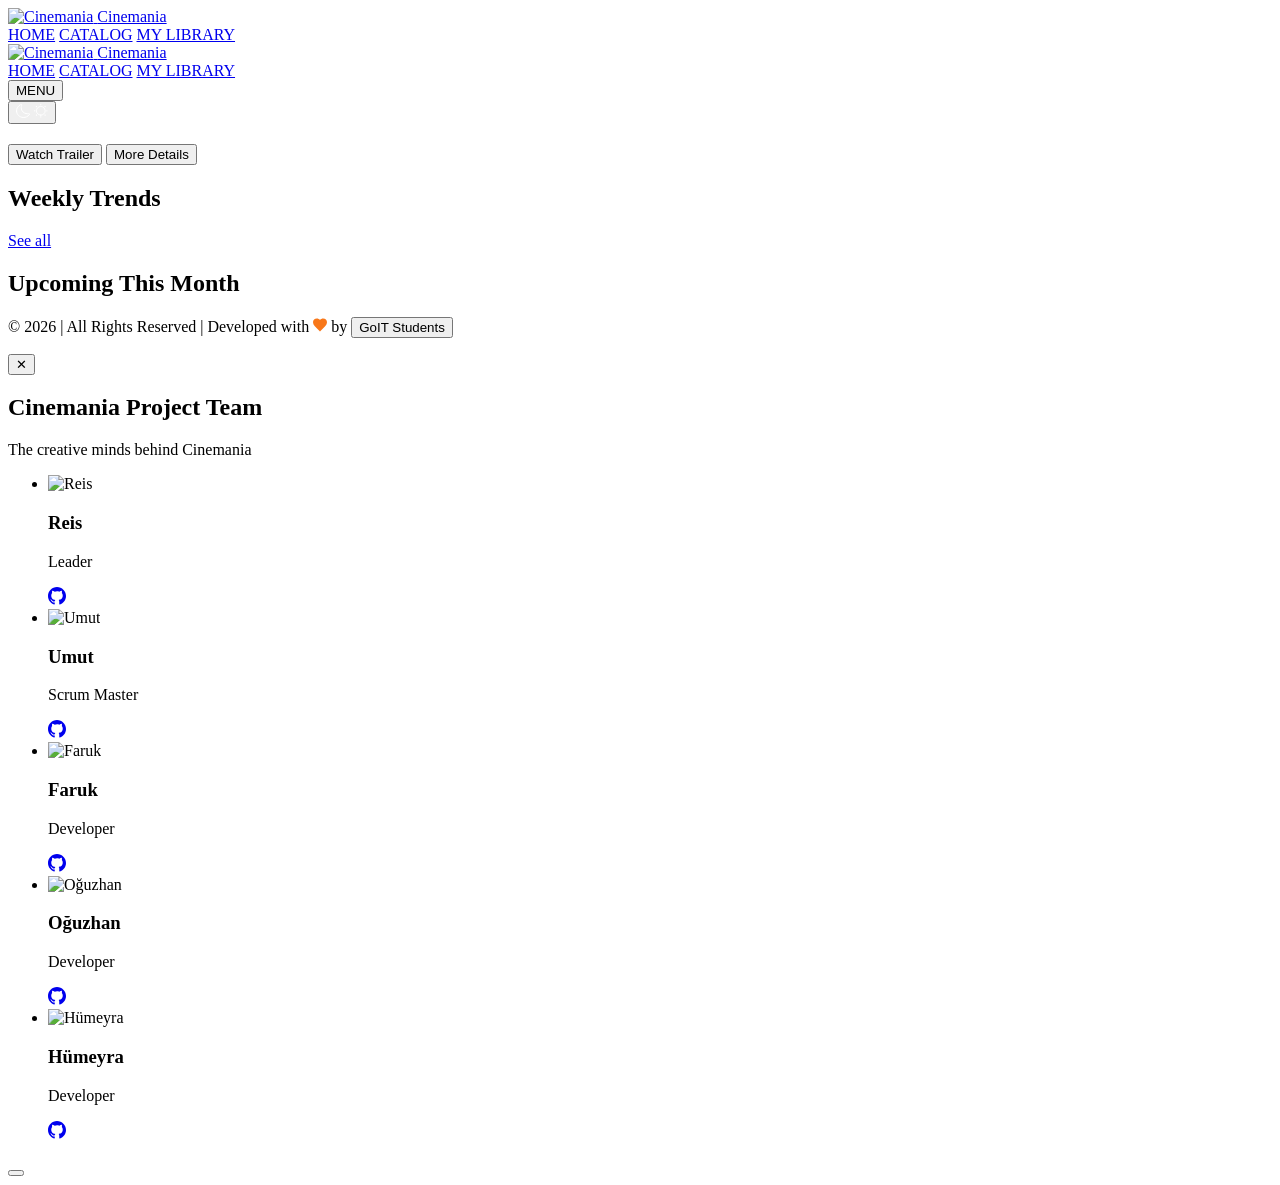
==== index.html @ 842105bf "Deploying to gh-pages from @ reiscankayaer/july-javascript-project-cinemania@c46f04f7dc906882f085808" ====
<!doctype html>
<html lang="en">
  <head>
    <meta charset="UTF-8" />
    <meta name="viewport" content="width=device-width, initial-scale=1.0" />
    <title>Cinemania — Home</title>
    <link rel="icon" type="image/svg+xml" href="/july-javascript-project-cinemania/assets/logo-PQe6D84w.svg" />
    <link rel="stylesheet" href="./css/variables.css" />
    <script type="module" crossorigin src="/july-javascript-project-cinemania/index.js"></script>
    <link rel="modulepreload" crossorigin href="/july-javascript-project-cinemania/assets/vendor-Bie5rgBU.js">
    <link rel="modulepreload" crossorigin href="/july-javascript-project-cinemania/assets/hero-haUgW6Ua.js">
    <link rel="stylesheet" crossorigin href="/july-javascript-project-cinemania/assets/hero-4ZSoBORc.css">
  </head>
  <body>
    <header id="header" class="header" data-dev="Header Section">
  <div class="container">
    <div class="header__inner">
      <a href="./index.html" class="header__logo logo-link">
        <img
          src="/july-javascript-project-cinemania/assets/logo-PQe6D84w.svg"
          alt="Cinemania"
          class="nav-logo"
          width="45"
          height="36"
          decoding="async"
        />
        <span class="logo-text">Cinemania</span>
      </a>

      <nav class="header__nav desktop-nav">
        <a href="./index.html" class="nav-link" data-page="home">HOME</a>
        <a href="./catalog.html" class="nav-link" data-page="catalog"
          >CATALOG</a
        >
        <a href="./library.html" class="nav-link" data-page="library"
          >MY LIBRARY</a
        >
      </nav>

      <nav class="mobile-nav">
        <div class="mobile-menu-logo">
          <a href="./index.html" class="logo-link">
            <img
              src="/july-javascript-project-cinemania/assets/logo-PQe6D84w.svg"
              alt="Cinemania"
              class="nav-logo"
              width="45"
              height="36"
              decoding="async"
            />
            <span class="logo-text">Cinemania</span>
          </a>
        </div>
        <a href="./index.html" class="nav-link" data-page="home">HOME</a>
        <a href="./catalog.html" class="nav-link" data-page="catalog"
          >CATALOG</a
        >
        <a href="./library.html" class="nav-link" data-page="library"
          >MY LIBRARY</a
        >
      </nav>

      <button class="header__menu-btn" id="menuToggle">MENU</button>

      <div class="header__controls">
        <button class="theme-toggle" aria-label="Toggle theme">
          <span class="toggle-track">
            <img
              src="data:image/svg+xml,%3csvg%20width='14'%20height='14'%20viewBox='0%200%2014%2014'%20fill='none'%20xmlns='http://www.w3.org/2000/svg'%3e%3cpath%20d='M0.518229%207.27441C0.759845%2010.6211%203.6928%2013.3439%207.20294%2013.4933C9.67951%2013.5973%2011.8943%2012.4796%2013.2232%2010.7185C13.7736%209.99721%2013.4783%209.51634%2012.5588%209.6788C12.1091%209.75678%2011.646%209.78927%2011.1628%209.76977C7.88081%209.63981%205.19619%206.98199%205.18276%203.84329C5.17605%202.99851%205.35726%202.19921%205.68613%201.4714C6.04855%200.665606%205.6123%200.282204%204.77336%200.626616C2.11558%201.71184%200.296747%204.30467%200.518229%207.27441Z'%20stroke='white'%20stroke-linecap='round'%20stroke-linejoin='round'/%3e%3c/svg%3e"
              class="icon moon"
              alt="moon"
              width="14"
              height="14"
              decoding="async"
            />
            <img
              src="data:image/svg+xml,%3csvg%20width='16'%20height='16'%20viewBox='0%200%2016%2016'%20fill='none'%20xmlns='http://www.w3.org/2000/svg'%3e%3cpath%20d='M7.75%2012.75C10.5114%2012.75%2012.75%2010.5114%2012.75%207.75C12.75%204.98858%2010.5114%202.75%207.75%202.75C4.98858%202.75%202.75%204.98858%202.75%207.75C2.75%2010.5114%204.98858%2012.75%207.75%2012.75Z'%20stroke='white'%20stroke-linecap='round'%20stroke-linejoin='round'/%3e%3cpath%20d='M12.657%202.843L12.748%202.752M2.752%2012.748L2.843%2012.657M7.75%200.806V0.75M7.75%2014.75V14.694M0.806%207.75H0.75M14.75%207.75H14.694M2.843%202.843L2.752%202.752M12.748%2012.748L12.657%2012.657'%20stroke='white'%20stroke-width='1.5'%20stroke-linecap='round'%20stroke-linejoin='round'/%3e%3c/svg%3e"
              class="icon sun"
              alt="sun"
              width="14"
              height="14"
              decoding="async"
            />
            <span class="toggle-thumb"></span>
          </span>
        </button>
      </div>
    </div>
  </div>
</header>


    <main>
      <section class="hero" id="hero">
  <div class="hero__bg" id="heroBg"></div>
  <div class="hero__overlay"></div>
  <div class="container hero__container">
    <div class="hero__content">
      <h1 class="hero__title" id="heroTitle"></h1>
      <div class="hero__meta" id="heroMeta"></div>
      <p class="hero__overview" id="heroOverview"></p>
      <div class="hero__actions">
        <button class="btn btn--primary" id="heroTrailerBtn" type="button">
          Watch Trailer
        </button>
        <button class="btn btn--secondary" id="heroDetailsBtn" type="button">
          More Details
        </button>
      </div>
    </div>
  </div>
</section>


      <section class="weekly-trends">
        <div class="container">
          <div class="section-header">
            <h2 class="section-title">Weekly Trends</h2>
            <a href="./catalog.html" class="see-all-link">See all</a>
          </div>
          <ul class="weekly-list" id="weeklyList"></ul>
        </div>
      </section>

      <section class="upcoming">
        <div class="container">
          <h2 class="section-title">Upcoming This Month</h2>
          <div class="upcoming-wrapper" id="upcomingWrapper"></div>
        </div>
      </section>
    </main>

    <footer class="footer">
  <div class="container">
    <p class="footer__copy">
      &copy; 2026 | All Rights Reserved | Developed with <img src="data:image/svg+xml,%3csvg%20width='14'%20height='13'%20viewBox='0%200%2014%2013'%20fill='none'%20xmlns='http://www.w3.org/2000/svg'%3e%3cpath%20d='M7%2012.88L6.02%2011.9C2.38%208.68%200%206.51%200%203.85C0%201.68%201.68%200%203.85%200C5.04%200%206.23%200.56%207%201.47C7.77%200.56%208.96%200%2010.15%200C12.32%200%2014%201.68%2014%203.85C14%206.51%2011.62%208.68%207.98%2011.9L7%2012.88Z'%20fill='%23F87719'/%3e%3c/svg%3e" alt="love" class="footer__favorite" width="14" height="14" decoding="async" /> by
      <button class="footer__team-btn" id="openTeamModal" type="button">GoIT Students</button>
    </p>
  </div>

  <div class="modal-overlay hidden" id="teamModalOverlay">
    <div class="modal">

      <button class="modal__close" id="closeTeamModal" type="button">✕</button>

      <h2 class="modal__title">Cinemania Project Team</h2>
      <p class="modal__subtitle">The creative minds behind Cinemania</p>

      <ul class="team-list">

        <li class="team-card">
          <img class="team-card__avatar" src="https://avatars.githubusercontent.com/u/167908055?s=96&v=4" alt="Reis" loading="lazy" />
          <div class="team-card__info">
            <h3 class="team-card__name">Reis</h3>
            <p class="team-card__role">Leader</p>
            <div class="team-card__links">
              <a href="https://github.com/reiscankayaer" target="_blank" rel="noopener noreferrer" class="team-card__link" aria-label="GitHub">
                <svg width="18" height="18" viewBox="0 0 24 24" fill="currentColor"><path d="M12 0C5.374 0 0 5.373 0 12c0 5.302 3.438 9.8 8.207 11.387.599.111.793-.261.793-.577v-2.234c-3.338.726-4.033-1.416-4.033-1.416-.546-1.387-1.333-1.756-1.333-1.756-1.089-.745.083-.729.083-.729 1.205.084 1.839 1.237 1.839 1.237 1.07 1.834 2.807 1.304 3.492.997.107-.775.418-1.305.762-1.604-2.665-.305-5.467-1.334-5.467-5.931 0-1.311.469-2.381 1.236-3.221-.124-.303-.535-1.524.117-3.176 0 0 1.008-.322 3.301 1.23A11.509 11.509 0 0112 5.803c1.02.005 2.047.138 3.006.404 2.291-1.552 3.297-1.23 3.297-1.23.653 1.653.242 2.874.118 3.176.77.84 1.235 1.911 1.235 3.221 0 4.609-2.807 5.624-5.479 5.921.43.372.823 1.102.823 2.222v3.293c0 .319.192.694.801.576C20.566 21.797 24 17.3 24 12c0-6.627-5.373-12-12-12z"/></svg>
              </a>
            </div>
          </div>
        </li>

        <li class="team-card">
          <img class="team-card__avatar" src="https://avatars.githubusercontent.com/u/112578604?v=4" alt="Umut" loading="lazy" />
          <div class="team-card__info">
            <h3 class="team-card__name">Umut</h3>
            <p class="team-card__role">Scrum Master</p>
            <div class="team-card__links">
              <a href="https://github.com/UmutSaatci" target="_blank" rel="noopener noreferrer" class="team-card__link" aria-label="GitHub">
                <svg width="18" height="18" viewBox="0 0 24 24" fill="currentColor"><path d="M12 0C5.374 0 0 5.373 0 12c0 5.302 3.438 9.8 8.207 11.387.599.111.793-.261.793-.577v-2.234c-3.338.726-4.033-1.416-4.033-1.416-.546-1.387-1.333-1.756-1.333-1.756-1.089-.745.083-.729.083-.729 1.205.084 1.839 1.237 1.839 1.237 1.07 1.834 2.807 1.304 3.492.997.107-.775.418-1.305.762-1.604-2.665-.305-5.467-1.334-5.467-5.931 0-1.311.469-2.381 1.236-3.221-.124-.303-.535-1.524.117-3.176 0 0 1.008-.322 3.301 1.23A11.509 11.509 0 0112 5.803c1.02.005 2.047.138 3.006.404 2.291-1.552 3.297-1.23 3.297-1.23.653 1.653.242 2.874.118 3.176.77.84 1.235 1.911 1.235 3.221 0 4.609-2.807 5.624-5.479 5.921.43.372.823 1.102.823 2.222v3.293c0 .319.192.694.801.576C20.566 21.797 24 17.3 24 12c0-6.627-5.373-12-12-12z"/></svg>
              </a>
            </div>
          </div>
        </li>

        <li class="team-card">
          <img class="team-card__avatar" src="https://avatars.githubusercontent.com/u/271231366?v=4" alt="Faruk" loading="lazy" />
          <div class="team-card__info">
            <h3 class="team-card__name">Faruk</h3>
            <p class="team-card__role">Developer</p>
            <div class="team-card__links">
              <a href="https://github.com/farukaydinn96-commits" target="_blank" rel="noopener noreferrer" class="team-card__link" aria-label="GitHub">
                <svg width="18" height="18" viewBox="0 0 24 24" fill="currentColor"><path d="M12 0C5.374 0 0 5.373 0 12c0 5.302 3.438 9.8 8.207 11.387.599.111.793-.261.793-.577v-2.234c-3.338.726-4.033-1.416-4.033-1.416-.546-1.387-1.333-1.756-1.333-1.756-1.089-.745.083-.729.083-.729 1.205.084 1.839 1.237 1.839 1.237 1.07 1.834 2.807 1.304 3.492.997.107-.775.418-1.305.762-1.604-2.665-.305-5.467-1.334-5.467-5.931 0-1.311.469-2.381 1.236-3.221-.124-.303-.535-1.524.117-3.176 0 0 1.008-.322 3.301 1.23A11.509 11.509 0 0112 5.803c1.02.005 2.047.138 3.006.404 2.291-1.552 3.297-1.23 3.297-1.23.653 1.653.242 2.874.118 3.176.77.84 1.235 1.911 1.235 3.221 0 4.609-2.807 5.624-5.479 5.921.43.372.823 1.102.823 2.222v3.293c0 .319.192.694.801.576C20.566 21.797 24 17.3 24 12c0-6.627-5.373-12-12-12z"/></svg>
              </a>
            </div>
          </div>
        </li>

        <li class="team-card">
          <img class="team-card__avatar" src="https://avatars.githubusercontent.com/u/253356545?v=4" alt="Oğuzhan" loading="lazy" />
          <div class="team-card__info">
            <h3 class="team-card__name">Oğuzhan</h3>
            <p class="team-card__role">Developer</p>
            <div class="team-card__links">
              <a href="https://github.com/oguzhancuceoglu" target="_blank" rel="noopener noreferrer" class="team-card__link" aria-label="GitHub">
                <svg width="18" height="18" viewBox="0 0 24 24" fill="currentColor"><path d="M12 0C5.374 0 0 5.373 0 12c0 5.302 3.438 9.8 8.207 11.387.599.111.793-.261.793-.577v-2.234c-3.338.726-4.033-1.416-4.033-1.416-.546-1.387-1.333-1.756-1.333-1.756-1.089-.745.083-.729.083-.729 1.205.084 1.839 1.237 1.839 1.237 1.07 1.834 2.807 1.304 3.492.997.107-.775.418-1.305.762-1.604-2.665-.305-5.467-1.334-5.467-5.931 0-1.311.469-2.381 1.236-3.221-.124-.303-.535-1.524.117-3.176 0 0 1.008-.322 3.301 1.23A11.509 11.509 0 0112 5.803c1.02.005 2.047.138 3.006.404 2.291-1.552 3.297-1.23 3.297-1.23.653 1.653.242 2.874.118 3.176.77.84 1.235 1.911 1.235 3.221 0 4.609-2.807 5.624-5.479 5.921.43.372.823 1.102.823 2.222v3.293c0 .319.192.694.801.576C20.566 21.797 24 17.3 24 12c0-6.627-5.373-12-12-12z"/></svg>
              </a>
            </div>
          </div>
        </li>

        <li class="team-card">
          <img class="team-card__avatar" src="https://avatars.githubusercontent.com/u/114921725?v=4" alt="Hümeyra" loading="lazy" />
          <div class="team-card__info">
            <h3 class="team-card__name">Hümeyra</h3>
            <p class="team-card__role">Developer</p>
            <div class="team-card__links">
              <a href="https://github.com/lafiniesirgemez" target="_blank" rel="noopener noreferrer" class="team-card__link" aria-label="GitHub">
                <svg width="18" height="18" viewBox="0 0 24 24" fill="currentColor"><path d="M12 0C5.374 0 0 5.373 0 12c0 5.302 3.438 9.8 8.207 11.387.599.111.793-.261.793-.577v-2.234c-3.338.726-4.033-1.416-4.033-1.416-.546-1.387-1.333-1.756-1.333-1.756-1.089-.745.083-.729.083-.729 1.205.084 1.839 1.237 1.839 1.237 1.07 1.834 2.807 1.304 3.492.997.107-.775.418-1.305.762-1.604-2.665-.305-5.467-1.334-5.467-5.931 0-1.311.469-2.381 1.236-3.221-.124-.303-.535-1.524.117-3.176 0 0 1.008-.322 3.301 1.23A11.509 11.509 0 0112 5.803c1.02.005 2.047.138 3.006.404 2.291-1.552 3.297-1.23 3.297-1.23.653 1.653.242 2.874.118 3.176.77.84 1.235 1.911 1.235 3.221 0 4.609-2.807 5.624-5.479 5.921.43.372.823 1.102.823 2.222v3.293c0 .319.192.694.801.576C20.566 21.797 24 17.3 24 12c0-6.627-5.373-12-12-12z"/></svg>
              </a>
            </div>
          </div>
        </li>

      </ul>
    </div>
  </div>
</footer>
    <div id="movie-spotlight-overlay" class="spotlight-overlay hidden" role="dialog" aria-modal="true" aria-label="Movie details">
  <div class="spotlight-shell">
    <button class="spotlight-close" id="spotlightClose" type="button" aria-label="Close"></button>
    <div class="spotlight-content" id="spotlightContent"></div>
  </div>
</div>
    

  </body>
</html>
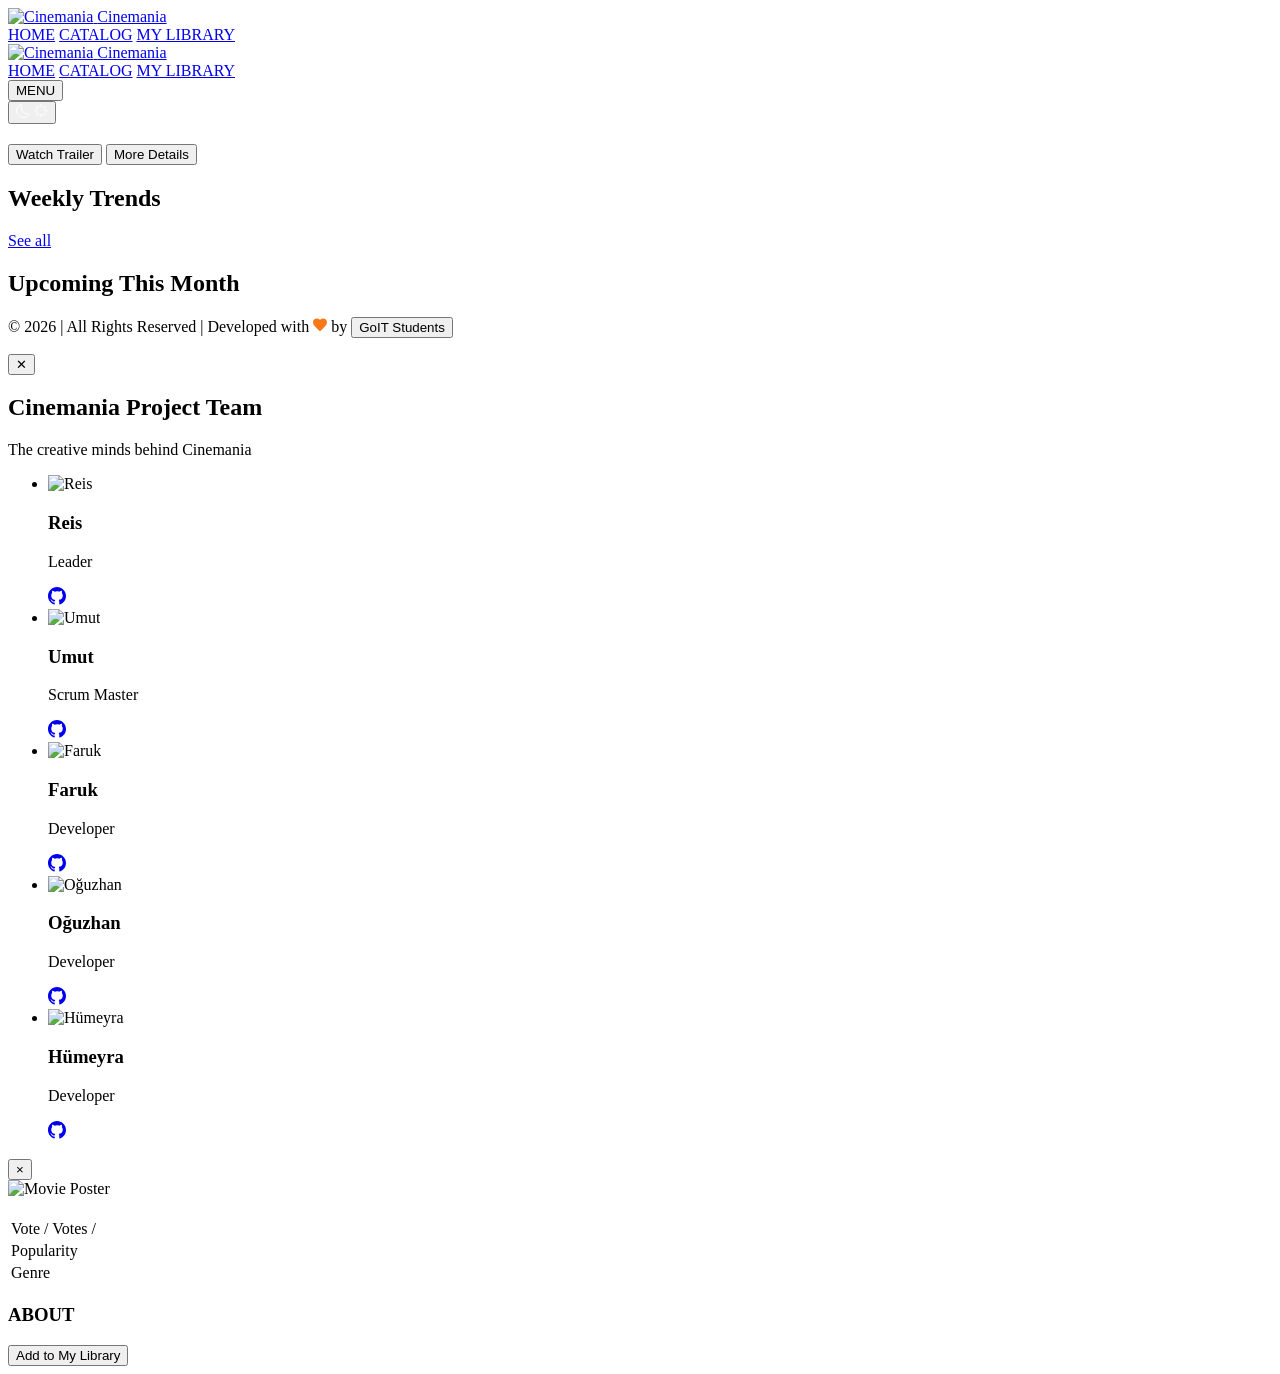
==== commit 8c949674: "Deploying to gh-pages from @ reiscankayaer/july-javascript-project-cinemania@dcd7918739c720638fbf4b6" ====
--- a/index.html
+++ b/index.html
@@ -8,8 +8,9 @@
     <link rel="stylesheet" href="./css/variables.css" />
     <script type="module" crossorigin src="/july-javascript-project-cinemania/index.js"></script>
     <link rel="modulepreload" crossorigin href="/july-javascript-project-cinemania/assets/vendor-Bie5rgBU.js">
-    <link rel="modulepreload" crossorigin href="/july-javascript-project-cinemania/assets/hero-haUgW6Ua.js">
-    <link rel="stylesheet" crossorigin href="/july-javascript-project-cinemania/assets/hero-4ZSoBORc.css">
+    <link rel="modulepreload" crossorigin href="/july-javascript-project-cinemania/assets/hero-CA2SejuT.js">
+    <link rel="modulepreload" crossorigin href="/july-javascript-project-cinemania/assets/uz-BJpWJFnS.js">
+    <link rel="stylesheet" crossorigin href="/july-javascript-project-cinemania/assets/hero-BywB4xYx.css">
   </head>
   <body>
     <header id="header" class="header" data-dev="Header Section">
@@ -133,94 +134,230 @@
     <footer class="footer">
   <div class="container">
     <p class="footer__copy">
-      &copy; 2026 | All Rights Reserved | Developed with <img src="data:image/svg+xml,%3csvg%20width='14'%20height='13'%20viewBox='0%200%2014%2013'%20fill='none'%20xmlns='http://www.w3.org/2000/svg'%3e%3cpath%20d='M7%2012.88L6.02%2011.9C2.38%208.68%200%206.51%200%203.85C0%201.68%201.68%200%203.85%200C5.04%200%206.23%200.56%207%201.47C7.77%200.56%208.96%200%2010.15%200C12.32%200%2014%201.68%2014%203.85C14%206.51%2011.62%208.68%207.98%2011.9L7%2012.88Z'%20fill='%23F87719'/%3e%3c/svg%3e" alt="love" class="footer__favorite" width="14" height="14" decoding="async" /> by
-      <button class="footer__team-btn" id="openTeamModal" type="button">GoIT Students</button>
+      &copy; 2026 | All Rights Reserved | Developed with
+      <img
+        src="data:image/svg+xml,%3csvg%20width='14'%20height='13'%20viewBox='0%200%2014%2013'%20fill='none'%20xmlns='http://www.w3.org/2000/svg'%3e%3cpath%20d='M7%2012.88L6.02%2011.9C2.38%208.68%200%206.51%200%203.85C0%201.68%201.68%200%203.85%200C5.04%200%206.23%200.56%207%201.47C7.77%200.56%208.96%200%2010.15%200C12.32%200%2014%201.68%2014%203.85C14%206.51%2011.62%208.68%207.98%2011.9L7%2012.88Z'%20fill='%23F87719'/%3e%3c/svg%3e"
+        alt="love"
+        class="footer__favorite"
+        width="14"
+        height="14"
+        decoding="async"
+      />
+      by
+      <button class="footer__team-btn" id="openTeamModal" type="button">
+        GoIT Students
+      </button>
     </p>
   </div>
 
   <div class="modal-overlay hidden" id="teamModalOverlay">
     <div class="modal">
-
       <button class="modal__close" id="closeTeamModal" type="button">✕</button>
 
       <h2 class="modal__title">Cinemania Project Team</h2>
       <p class="modal__subtitle">The creative minds behind Cinemania</p>
 
       <ul class="team-list">
-
-        <li class="team-card">
-          <img class="team-card__avatar" src="https://avatars.githubusercontent.com/u/167908055?s=96&v=4" alt="Reis" loading="lazy" />
+        <li class="team-card">
+          <img
+            class="team-card__avatar"
+            src="https://avatars.githubusercontent.com/u/167908055?s=96&v=4"
+            alt="Reis"
+            loading="lazy"
+          />
           <div class="team-card__info">
             <h3 class="team-card__name">Reis</h3>
             <p class="team-card__role">Leader</p>
             <div class="team-card__links">
-              <a href="https://github.com/reiscankayaer" target="_blank" rel="noopener noreferrer" class="team-card__link" aria-label="GitHub">
-                <svg width="18" height="18" viewBox="0 0 24 24" fill="currentColor"><path d="M12 0C5.374 0 0 5.373 0 12c0 5.302 3.438 9.8 8.207 11.387.599.111.793-.261.793-.577v-2.234c-3.338.726-4.033-1.416-4.033-1.416-.546-1.387-1.333-1.756-1.333-1.756-1.089-.745.083-.729.083-.729 1.205.084 1.839 1.237 1.839 1.237 1.07 1.834 2.807 1.304 3.492.997.107-.775.418-1.305.762-1.604-2.665-.305-5.467-1.334-5.467-5.931 0-1.311.469-2.381 1.236-3.221-.124-.303-.535-1.524.117-3.176 0 0 1.008-.322 3.301 1.23A11.509 11.509 0 0112 5.803c1.02.005 2.047.138 3.006.404 2.291-1.552 3.297-1.23 3.297-1.23.653 1.653.242 2.874.118 3.176.77.84 1.235 1.911 1.235 3.221 0 4.609-2.807 5.624-5.479 5.921.43.372.823 1.102.823 2.222v3.293c0 .319.192.694.801.576C20.566 21.797 24 17.3 24 12c0-6.627-5.373-12-12-12z"/></svg>
-              </a>
-            </div>
-          </div>
-        </li>
-
-        <li class="team-card">
-          <img class="team-card__avatar" src="https://avatars.githubusercontent.com/u/112578604?v=4" alt="Umut" loading="lazy" />
+              <a
+                href="https://github.com/reiscankayaer"
+                target="_blank"
+                rel="noopener noreferrer"
+                class="team-card__link"
+                aria-label="GitHub"
+              >
+                <svg
+                  width="18"
+                  height="18"
+                  viewBox="0 0 24 24"
+                  fill="currentColor"
+                >
+                  <path
+                    d="M12 0C5.374 0 0 5.373 0 12c0 5.302 3.438 9.8 8.207 11.387.599.111.793-.261.793-.577v-2.234c-3.338.726-4.033-1.416-4.033-1.416-.546-1.387-1.333-1.756-1.333-1.756-1.089-.745.083-.729.083-.729 1.205.084 1.839 1.237 1.839 1.237 1.07 1.834 2.807 1.304 3.492.997.107-.775.418-1.305.762-1.604-2.665-.305-5.467-1.334-5.467-5.931 0-1.311.469-2.381 1.236-3.221-.124-.303-.535-1.524.117-3.176 0 0 1.008-.322 3.301 1.23A11.509 11.509 0 0112 5.803c1.02.005 2.047.138 3.006.404 2.291-1.552 3.297-1.23 3.297-1.23.653 1.653.242 2.874.118 3.176.77.84 1.235 1.911 1.235 3.221 0 4.609-2.807 5.624-5.479 5.921.43.372.823 1.102.823 2.222v3.293c0 .319.192.694.801.576C20.566 21.797 24 17.3 24 12c0-6.627-5.373-12-12-12z"
+                  />
+                </svg>
+              </a>
+            </div>
+          </div>
+        </li>
+
+        <li class="team-card">
+          <img
+            class="team-card__avatar"
+            src="https://avatars.githubusercontent.com/u/112578604?v=4"
+            alt="Umut"
+            loading="lazy"
+          />
           <div class="team-card__info">
             <h3 class="team-card__name">Umut</h3>
             <p class="team-card__role">Scrum Master</p>
             <div class="team-card__links">
-              <a href="https://github.com/UmutSaatci" target="_blank" rel="noopener noreferrer" class="team-card__link" aria-label="GitHub">
-                <svg width="18" height="18" viewBox="0 0 24 24" fill="currentColor"><path d="M12 0C5.374 0 0 5.373 0 12c0 5.302 3.438 9.8 8.207 11.387.599.111.793-.261.793-.577v-2.234c-3.338.726-4.033-1.416-4.033-1.416-.546-1.387-1.333-1.756-1.333-1.756-1.089-.745.083-.729.083-.729 1.205.084 1.839 1.237 1.839 1.237 1.07 1.834 2.807 1.304 3.492.997.107-.775.418-1.305.762-1.604-2.665-.305-5.467-1.334-5.467-5.931 0-1.311.469-2.381 1.236-3.221-.124-.303-.535-1.524.117-3.176 0 0 1.008-.322 3.301 1.23A11.509 11.509 0 0112 5.803c1.02.005 2.047.138 3.006.404 2.291-1.552 3.297-1.23 3.297-1.23.653 1.653.242 2.874.118 3.176.77.84 1.235 1.911 1.235 3.221 0 4.609-2.807 5.624-5.479 5.921.43.372.823 1.102.823 2.222v3.293c0 .319.192.694.801.576C20.566 21.797 24 17.3 24 12c0-6.627-5.373-12-12-12z"/></svg>
-              </a>
-            </div>
-          </div>
-        </li>
-
-        <li class="team-card">
-          <img class="team-card__avatar" src="https://avatars.githubusercontent.com/u/271231366?v=4" alt="Faruk" loading="lazy" />
+              <a
+                href="https://github.com/UmutSaatci"
+                target="_blank"
+                rel="noopener noreferrer"
+                class="team-card__link"
+                aria-label="GitHub"
+              >
+                <svg
+                  width="18"
+                  height="18"
+                  viewBox="0 0 24 24"
+                  fill="currentColor"
+                >
+                  <path
+                    d="M12 0C5.374 0 0 5.373 0 12c0 5.302 3.438 9.8 8.207 11.387.599.111.793-.261.793-.577v-2.234c-3.338.726-4.033-1.416-4.033-1.416-.546-1.387-1.333-1.756-1.333-1.756-1.089-.745.083-.729.083-.729 1.205.084 1.839 1.237 1.839 1.237 1.07 1.834 2.807 1.304 3.492.997.107-.775.418-1.305.762-1.604-2.665-.305-5.467-1.334-5.467-5.931 0-1.311.469-2.381 1.236-3.221-.124-.303-.535-1.524.117-3.176 0 0 1.008-.322 3.301 1.23A11.509 11.509 0 0112 5.803c1.02.005 2.047.138 3.006.404 2.291-1.552 3.297-1.23 3.297-1.23.653 1.653.242 2.874.118 3.176.77.84 1.235 1.911 1.235 3.221 0 4.609-2.807 5.624-5.479 5.921.43.372.823 1.102.823 2.222v3.293c0 .319.192.694.801.576C20.566 21.797 24 17.3 24 12c0-6.627-5.373-12-12-12z"
+                  />
+                </svg>
+              </a>
+            </div>
+          </div>
+        </li>
+
+        <li class="team-card">
+          <img
+            class="team-card__avatar"
+            src="https://avatars.githubusercontent.com/u/271231366?v=4"
+            alt="Faruk"
+            loading="lazy"
+          />
           <div class="team-card__info">
             <h3 class="team-card__name">Faruk</h3>
             <p class="team-card__role">Developer</p>
             <div class="team-card__links">
-              <a href="https://github.com/farukaydinn96-commits" target="_blank" rel="noopener noreferrer" class="team-card__link" aria-label="GitHub">
-                <svg width="18" height="18" viewBox="0 0 24 24" fill="currentColor"><path d="M12 0C5.374 0 0 5.373 0 12c0 5.302 3.438 9.8 8.207 11.387.599.111.793-.261.793-.577v-2.234c-3.338.726-4.033-1.416-4.033-1.416-.546-1.387-1.333-1.756-1.333-1.756-1.089-.745.083-.729.083-.729 1.205.084 1.839 1.237 1.839 1.237 1.07 1.834 2.807 1.304 3.492.997.107-.775.418-1.305.762-1.604-2.665-.305-5.467-1.334-5.467-5.931 0-1.311.469-2.381 1.236-3.221-.124-.303-.535-1.524.117-3.176 0 0 1.008-.322 3.301 1.23A11.509 11.509 0 0112 5.803c1.02.005 2.047.138 3.006.404 2.291-1.552 3.297-1.23 3.297-1.23.653 1.653.242 2.874.118 3.176.77.84 1.235 1.911 1.235 3.221 0 4.609-2.807 5.624-5.479 5.921.43.372.823 1.102.823 2.222v3.293c0 .319.192.694.801.576C20.566 21.797 24 17.3 24 12c0-6.627-5.373-12-12-12z"/></svg>
-              </a>
-            </div>
-          </div>
-        </li>
-
-        <li class="team-card">
-          <img class="team-card__avatar" src="https://avatars.githubusercontent.com/u/253356545?v=4" alt="Oğuzhan" loading="lazy" />
+              <a
+                href="https://github.com/farukaydinn96-commits"
+                target="_blank"
+                rel="noopener noreferrer"
+                class="team-card__link"
+                aria-label="GitHub"
+              >
+                <svg
+                  width="18"
+                  height="18"
+                  viewBox="0 0 24 24"
+                  fill="currentColor"
+                >
+                  <path
+                    d="M12 0C5.374 0 0 5.373 0 12c0 5.302 3.438 9.8 8.207 11.387.599.111.793-.261.793-.577v-2.234c-3.338.726-4.033-1.416-4.033-1.416-.546-1.387-1.333-1.756-1.333-1.756-1.089-.745.083-.729.083-.729 1.205.084 1.839 1.237 1.839 1.237 1.07 1.834 2.807 1.304 3.492.997.107-.775.418-1.305.762-1.604-2.665-.305-5.467-1.334-5.467-5.931 0-1.311.469-2.381 1.236-3.221-.124-.303-.535-1.524.117-3.176 0 0 1.008-.322 3.301 1.23A11.509 11.509 0 0112 5.803c1.02.005 2.047.138 3.006.404 2.291-1.552 3.297-1.23 3.297-1.23.653 1.653.242 2.874.118 3.176.77.84 1.235 1.911 1.235 3.221 0 4.609-2.807 5.624-5.479 5.921.43.372.823 1.102.823 2.222v3.293c0 .319.192.694.801.576C20.566 21.797 24 17.3 24 12c0-6.627-5.373-12-12-12z"
+                  />
+                </svg>
+              </a>
+            </div>
+          </div>
+        </li>
+
+        <li class="team-card">
+          <img
+            class="team-card__avatar"
+            src="https://avatars.githubusercontent.com/u/253356545?v=4"
+            alt="Oğuzhan"
+            loading="lazy"
+          />
           <div class="team-card__info">
             <h3 class="team-card__name">Oğuzhan</h3>
             <p class="team-card__role">Developer</p>
             <div class="team-card__links">
-              <a href="https://github.com/oguzhancuceoglu" target="_blank" rel="noopener noreferrer" class="team-card__link" aria-label="GitHub">
-                <svg width="18" height="18" viewBox="0 0 24 24" fill="currentColor"><path d="M12 0C5.374 0 0 5.373 0 12c0 5.302 3.438 9.8 8.207 11.387.599.111.793-.261.793-.577v-2.234c-3.338.726-4.033-1.416-4.033-1.416-.546-1.387-1.333-1.756-1.333-1.756-1.089-.745.083-.729.083-.729 1.205.084 1.839 1.237 1.839 1.237 1.07 1.834 2.807 1.304 3.492.997.107-.775.418-1.305.762-1.604-2.665-.305-5.467-1.334-5.467-5.931 0-1.311.469-2.381 1.236-3.221-.124-.303-.535-1.524.117-3.176 0 0 1.008-.322 3.301 1.23A11.509 11.509 0 0112 5.803c1.02.005 2.047.138 3.006.404 2.291-1.552 3.297-1.23 3.297-1.23.653 1.653.242 2.874.118 3.176.77.84 1.235 1.911 1.235 3.221 0 4.609-2.807 5.624-5.479 5.921.43.372.823 1.102.823 2.222v3.293c0 .319.192.694.801.576C20.566 21.797 24 17.3 24 12c0-6.627-5.373-12-12-12z"/></svg>
-              </a>
-            </div>
-          </div>
-        </li>
-
-        <li class="team-card">
-          <img class="team-card__avatar" src="https://avatars.githubusercontent.com/u/114921725?v=4" alt="Hümeyra" loading="lazy" />
+              <a
+                href="https://github.com/oguzhancuceoglu"
+                target="_blank"
+                rel="noopener noreferrer"
+                class="team-card__link"
+                aria-label="GitHub"
+              >
+                <svg
+                  width="18"
+                  height="18"
+                  viewBox="0 0 24 24"
+                  fill="currentColor"
+                >
+                  <path
+                    d="M12 0C5.374 0 0 5.373 0 12c0 5.302 3.438 9.8 8.207 11.387.599.111.793-.261.793-.577v-2.234c-3.338.726-4.033-1.416-4.033-1.416-.546-1.387-1.333-1.756-1.333-1.756-1.089-.745.083-.729.083-.729 1.205.084 1.839 1.237 1.839 1.237 1.07 1.834 2.807 1.304 3.492.997.107-.775.418-1.305.762-1.604-2.665-.305-5.467-1.334-5.467-5.931 0-1.311.469-2.381 1.236-3.221-.124-.303-.535-1.524.117-3.176 0 0 1.008-.322 3.301 1.23A11.509 11.509 0 0112 5.803c1.02.005 2.047.138 3.006.404 2.291-1.552 3.297-1.23 3.297-1.23.653 1.653.242 2.874.118 3.176.77.84 1.235 1.911 1.235 3.221 0 4.609-2.807 5.624-5.479 5.921.43.372.823 1.102.823 2.222v3.293c0 .319.192.694.801.576C20.566 21.797 24 17.3 24 12c0-6.627-5.373-12-12-12z"
+                  />
+                </svg>
+              </a>
+            </div>
+          </div>
+        </li>
+
+        <li class="team-card">
+          <img
+            class="team-card__avatar"
+            src="https://avatars.githubusercontent.com/u/114921725?v=4"
+            alt="Hümeyra"
+            loading="lazy"
+          />
           <div class="team-card__info">
             <h3 class="team-card__name">Hümeyra</h3>
             <p class="team-card__role">Developer</p>
             <div class="team-card__links">
-              <a href="https://github.com/lafiniesirgemez" target="_blank" rel="noopener noreferrer" class="team-card__link" aria-label="GitHub">
-                <svg width="18" height="18" viewBox="0 0 24 24" fill="currentColor"><path d="M12 0C5.374 0 0 5.373 0 12c0 5.302 3.438 9.8 8.207 11.387.599.111.793-.261.793-.577v-2.234c-3.338.726-4.033-1.416-4.033-1.416-.546-1.387-1.333-1.756-1.333-1.756-1.089-.745.083-.729.083-.729 1.205.084 1.839 1.237 1.839 1.237 1.07 1.834 2.807 1.304 3.492.997.107-.775.418-1.305.762-1.604-2.665-.305-5.467-1.334-5.467-5.931 0-1.311.469-2.381 1.236-3.221-.124-.303-.535-1.524.117-3.176 0 0 1.008-.322 3.301 1.23A11.509 11.509 0 0112 5.803c1.02.005 2.047.138 3.006.404 2.291-1.552 3.297-1.23 3.297-1.23.653 1.653.242 2.874.118 3.176.77.84 1.235 1.911 1.235 3.221 0 4.609-2.807 5.624-5.479 5.921.43.372.823 1.102.823 2.222v3.293c0 .319.192.694.801.576C20.566 21.797 24 17.3 24 12c0-6.627-5.373-12-12-12z"/></svg>
-              </a>
-            </div>
-          </div>
-        </li>
-
+              <a
+                href="https://github.com/lafiniesirgemez"
+                target="_blank"
+                rel="noopener noreferrer"
+                class="team-card__link"
+                aria-label="GitHub"
+              >
+                <svg
+                  width="18"
+                  height="18"
+                  viewBox="0 0 24 24"
+                  fill="currentColor"
+                >
+                  <path
+                    d="M12 0C5.374 0 0 5.373 0 12c0 5.302 3.438 9.8 8.207 11.387.599.111.793-.261.793-.577v-2.234c-3.338.726-4.033-1.416-4.033-1.416-.546-1.387-1.333-1.756-1.333-1.756-1.089-.745.083-.729.083-.729 1.205.084 1.839 1.237 1.839 1.237 1.07 1.834 2.807 1.304 3.492.997.107-.775.418-1.305.762-1.604-2.665-.305-5.467-1.334-5.467-5.931 0-1.311.469-2.381 1.236-3.221-.124-.303-.535-1.524.117-3.176 0 0 1.008-.322 3.301 1.23A11.509 11.509 0 0112 5.803c1.02.005 2.047.138 3.006.404 2.291-1.552 3.297-1.23 3.297-1.23.653 1.653.242 2.874.118 3.176.77.84 1.235 1.911 1.235 3.221 0 4.609-2.807 5.624-5.479 5.921.43.372.823 1.102.823 2.222v3.293c0 .319.192.694.801.576C20.566 21.797 24 17.3 24 12c0-6.627-5.373-12-12-12z"
+                  />
+                </svg>
+              </a>
+            </div>
+          </div>
+        </li>
       </ul>
     </div>
   </div>
 </footer>
-    <div id="movie-spotlight-overlay" class="spotlight-overlay hidden" role="dialog" aria-modal="true" aria-label="Movie details">
-  <div class="spotlight-shell">
-    <button class="spotlight-close" id="spotlightClose" type="button" aria-label="Close"></button>
-    <div class="spotlight-content" id="spotlightContent"></div>
+
+    <div id="movie-modal-backdrop" class="modal-backdrop is-hidden">
+  <div class="modal-container">
+    <button type="button" class="modal-close-btn" id="modal-close-btn" aria-label="Close modal">&times;</button>
+    <div class="modal-body">
+      <img id="modal-poster" class="modal-poster" src="" alt="Movie Poster" />
+      <div class="modal-info">
+        <h2 id="modal-title" class="modal-title"></h2>
+        <table class="modal-stats-table">
+          <tbody>
+            <tr>
+              <td class="stat-label">Vote / Votes</td>
+              <td class="stat-value">
+                <span id="modal-vote" class="modal-vote-badge"></span> /
+                <span id="modal-votes-count"></span>
+              </td>
+            </tr>
+            <tr>
+              <td class="stat-label">Popularity</td>
+              <td id="modal-popularity" class="stat-value"></td>
+            </tr>
+            <tr>
+              <td class="stat-label">Genre</td>
+              <td id="modal-genre" class="stat-value"></td>
+            </tr>
+          </tbody>
+        </table>
+        <h3 class="about-title">ABOUT</h3>
+        <p id="modal-overview" class="modal-overview"></p>
+        <button type="button" id="library-toggle-btn" class="modal-btn">Add to My Library</button>
+      </div>
+    </div>
   </div>
 </div>
     
